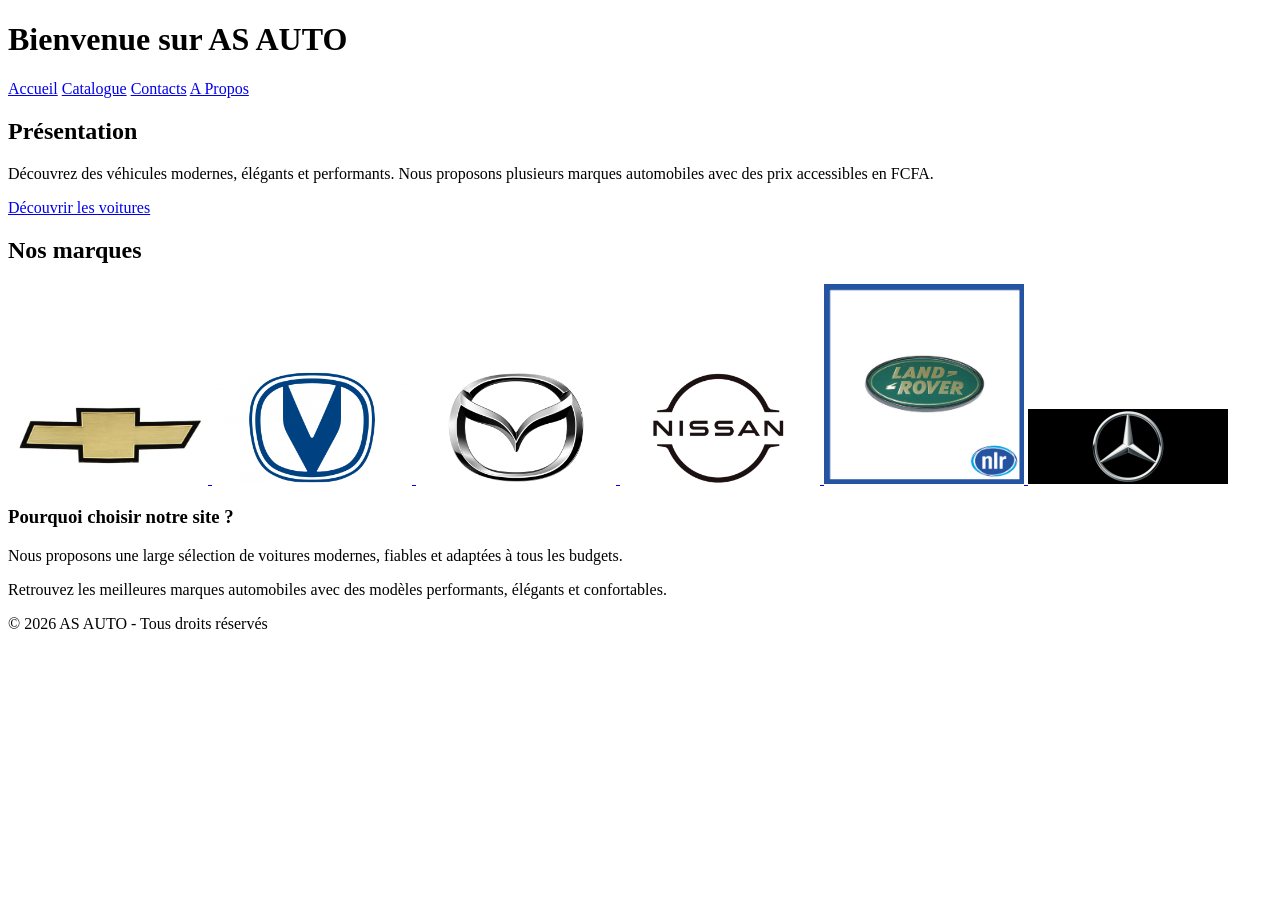
==== index.html @ 2e385345 "ajout fichiers site" ====
<!DOCTYPE html>
<html lang="fr">

<head>
    <meta charset="UTF-8">
    <meta name="viewport" content="width=device-width, initial-scale=1.0">
    <title>AS AUTO</title>
    <link rel="stylesheet" href="style2.css">
    <script src="index.js"></script>
</head>

<body>

    
        <header>
        <h1>Bienvenue sur AS AUTO</h1>


        <div class="header-container">

           

            <nav class="navbar">
                <a href="index.html">Accueil</a>
                <a href="Catalogue.html">Catalogue</a>
                <a href="Contact.html">Contacts</a>
                <a href="Apropos.html">A Propos </a>
            </nav>

        </div>

    </header>


    <!-- HERO -->
    <section class="hero">

        <div class="hero-content">

            <h2>Présentation</h2>

            <p>
                Découvrez des véhicules modernes, élégants et performants.
                Nous proposons plusieurs marques automobiles avec des prix accessibles en FCFA.
            </p>

            <a href="voitures.html" class="btn">
                Découvrir les voitures
            </a>

        </div>

    </section>


    <!-- MARQUES -->
    <section class="marques">

       <h2>Nos marques</h2>

<div class="Logos">

  <a href="Catalogue.html#chevrolet">
    <img src="1985-1988-Chevrolet-Pickup-TruckBlazerSuburban-Grille-Emblem-Bowtie.jpg.webp" width="200">
  </a>

  <a href="Catalogue.html#changan">
    <img src="Changan-Logo-700x394.png" width="200">
  </a>

  <a href="Catalogue.html#mazda">
    <img src="Mazda-Logo-700x394.png" width="200">
  </a>

  <a href="Catalogue.html#nissan">
    <img src="Nissan-Logo-700x394.png" width="200">
  </a>

  <a href="Catalogue.html#landrover">
    <img src="DAH100680LR_64f6b38f-0259-4cc9-8097-83a85673b384.png" width="200">
  </a>

  <a href="Catalogue.html#mercedes">
    <img src="mediasecure-getphoto.webp" width="200">
  </a>

</div>

</div>

    </section>



   <h3>Pourquoi choisir notre site ?</h3>
<p>Nous proposons une large sélection de voitures modernes, fiables et adaptées à tous les budgets.</p>
<p>Retrouvez les meilleures marques automobiles avec des modèles performants, élégants et confortables.</p>

    <!-- FOOTER -->
    <footer>

        <p>© 2026 AS AUTO - Tous droits réservés</p>

    </footer>

</body>

</html>
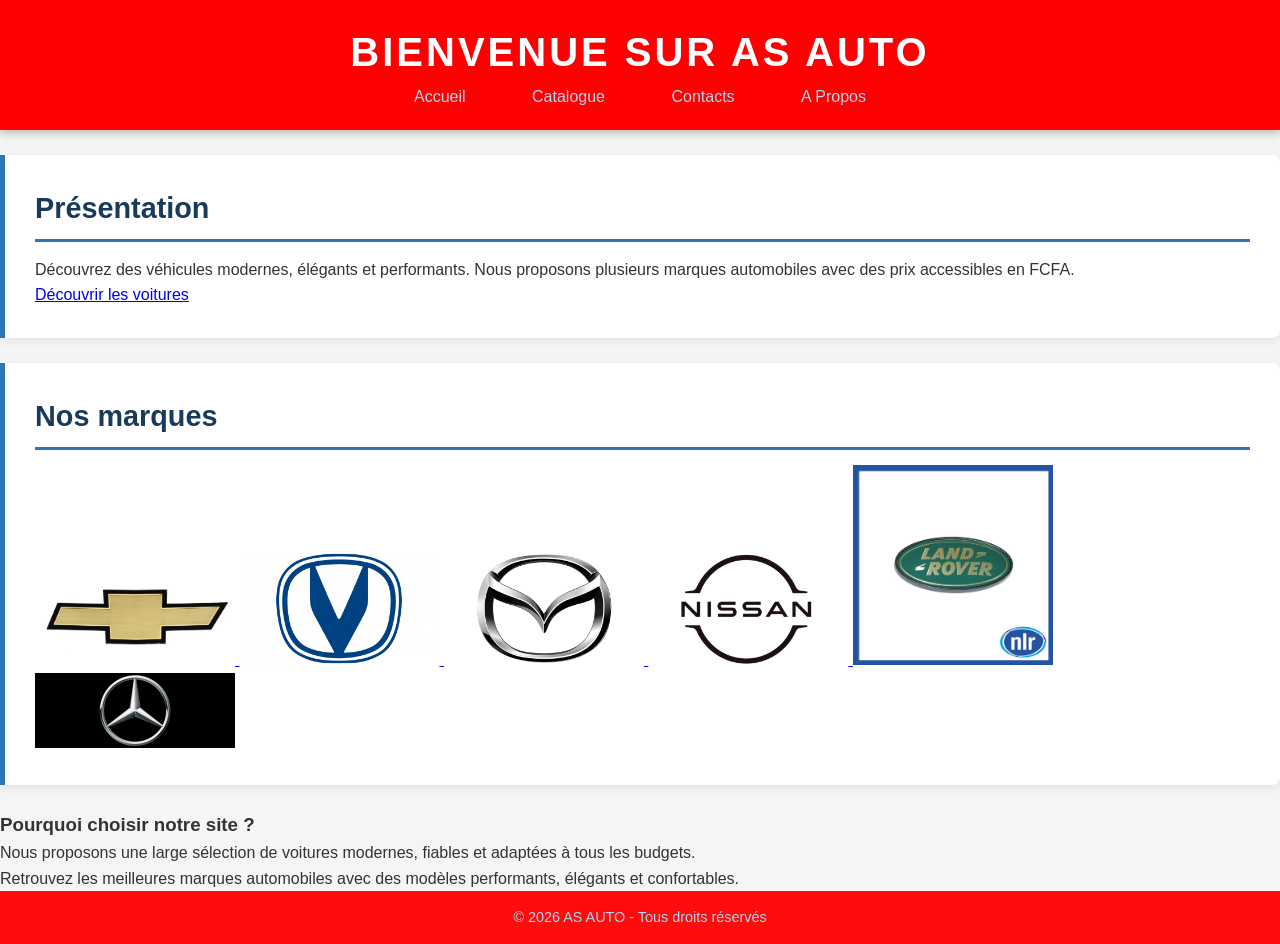
==== commit 03bd6d90: "correction CSS" ====
--- a/index.html
+++ b/index.html
@@ -5,7 +5,7 @@
     <meta charset="UTF-8">
     <meta name="viewport" content="width=device-width, initial-scale=1.0">
     <title>AS AUTO</title>
-    <link rel="stylesheet" href="style2.css">
+    <link rel="stylesheet" href="Style2.css">
     <script src="index.js"></script>
 </head>
 
--- a/Style2.css
+++ b/Style2.css
@@ -0,0 +1,399 @@
+/* ===== RESET CSS — Supprime les marges par défaut du navigateur ===== */ 
+* { 
+margin: 0; 
+padding: 0; 
+box-sizing: border-box; /* Inclut padding et bordure dans la largeur */ 
+} 
+ 
+/* ===== STYLE GLOBAL DU DOCUMENT ===== */ 
+body { 
+font-family: 'Arial', sans-serif; /* Police principale */ 
+font-size: 16px; 
+line-height: 1.6; /* Interligne agréable à lire */ 
+color: #333333; /* Texte gris foncé (meilleur que noir pur) */ 
+background-color: #f5f5f5; 
+} 
+ 
+/* ===== EN-TÊTE ===== */ 
+header { 
+background-color: #1A3A5C; 
+color: white; 
+padding: 20px; 
+text-align: center; 
+} 
+ 
+header h1 { 
+font-size: 2.5em; letter-spacing: 3px;  
+text-transform: uppercase; 
+} 
+ 
+/* ===== NAVIGATION ===== */ 
+nav a { 
+color: #AED6F1; 
+text-decoration: none; /* Retire le soulignement des liens */ 
+font-weight: bold; 
+margin: 0 15px; 
+} 
+ 
+nav a:hover { 
+color: white; 
+text-decoration: underline; /* Soulignement au survol */ 
+} 
+ 
+/* ===== CONTENU ===== */ 
+main { 
+background-color: white; 
+padding: 30px; 
+} 
+ 
+h2 { 
+color: #1A3A5C; 
+font-size: 1.8em; 
+border-bottom: 3px solid #2E75B6; /* Barre bleue sous le titre */ 
+padding-bottom: 8px; 
+margin-bottom: 15px; 
+} 
+ 
+/* ===== PIED DE PAGE ===== */ 
+footer { 
+background-color: #ff0c0c; 
+color: #AED6F1; 
+text-align: center; 
+padding: 15px; 
+font-size: 0.9em; 
+}/* ===== CONTENEUR CENTRÉ ===== */ 
+.container { 
+max-width: 1100px;margin: 0 auto; /* Centre horizontalement */  
+padding: 0 20px; /* Petite marge intérieure sur les côtés */ 
+} 
+ 
+/* ===== SECTIONS ===== */ 
+section { 
+background-color: white; 
+margin: 25px 0; 
+padding: 30px; 
+border-left: 5px solid #2E75B6; /* Barre colorée à gauche */ 
+border-radius: 0 8px 8px 0; /* Arrondi côté droit seulement */ 
+box-shadow: 0 3px 10px rgba(0, 0, 0, 0.08); 
+} 
+ 
+/* ===== CARTE (CARD) ===== */ 
+.carte { 
+width: 280px; 
+padding: 25px; 
+background-color: white; 
+border: 1px solid #e0e0e0; 
+border-radius: 12px; 
+box-shadow: 0 4px 15px rgba(0, 0, 0, 0.1); 
+margin: 20px; 
+} 
+ 
+.carte img { 
+width: 100%; 
+height: 180px; 
+object-fit: cover; /* Recadre l'image sans la déformer */ 
+border-radius: 8px; 
+margin-bottom: 15px; 
+} 
+ 
+/* ===== ASIDE ===== */ 
+aside { 
+background-color: #EBF3FA; 
+border: 1px dashed #2E75B6; 
+border-radius: 8px; 
+padding: 20px; 
+margin: 20px 0; 
+} /* ===== EN-TÊTE STICKY ===== */ 
+header { 
+background-color: #ff0000; 
+position: sticky; /* Colle au sommet de la page au scroll */ 
+top: 0; /* Position : collé tout en haut */ 
+z-index: 1000; /* Passe devant tous les autres éléments */ 
+box-shadow: 0 2px 10px rgba(0,0,0,0.3); 
+} 
+ 
+/* Flex : logo à gauche, nav à droite */ 
+header .container { 
+display: flex; 
+justify-content: space-between; /* Espace entre logo et nav */align-items: center; /* Alignement vertical centré */  
+padding: 0 20px; 
+height: 65px; 
+} 
+ 
+
+
+ 
+/* ===== LIENS ===== */ 
+.navbar a { 
+color: #AED6F1; 
+text-decoration: none; 
+padding: 8px 16px; 
+border-radius: 20px; 
+transition: all 0.3s ease; /* Animation fluide sur toutes les propriétés 
+*/ 
+font-weight: 500; 
+} 
+ 
+.navbar a:hover { 
+background-color: rgba(255,255,255,0.15); 
+color: white; 
+transform: translateY(-2px); /* Monte légèrement au survol */ 
+} 
+ 
+/* Lien de la page active */ 
+.navbar a.actif { 
+background-color: #2E75B6; 
+color: white; 
+} 
+ 
+/* Bouton spécial dans la navbar */ 
+.navbar .btn-nav { 
+background-color: #E8A020; 
+color: white; 
+font-weight: bold; 
+margin-left: 10px; 
+} 
+ 
+.navbar .btn-nav:hover {background-color: #C55A11;  
+
+transform: translateY(-2px); 
+}.container {
+  display: grid;
+  grid-template-columns: repeat(auto-fit, minmax(220px, 1fr));
+  gap: 20px;
+  padding: 20px;
+}
+
+.carte {
+  background: white;
+  border-radius: 10px;
+  overflow: hidden;
+  box-shadow: 0 0 10px rgba(0,0,0,0.1);
+  text-align: center;
+}
+
+.carte img {
+  width: 100%;
+  height: 160px;
+  object-fit: cover;
+}
+
+.carte h3 {
+  margin: 10px 0 5px;
+}
+
+.prix {
+  color: green;
+  font-weight: bold;
+  margin-bottom: 10px;
+}.container{
+    display: flex;
+    gap: 20px;
+    overflow-x: auto;
+    padding: 20px;
+}
+
+.carte{
+    min-width: 250px;
+    border: 1px solid #ccc;
+    border-radius: 10px;
+    text-align: center;
+    padding: 10px;
+    background-color: white;
+}
+
+.carte img{
+    width: 100%;
+    height: 180px;
+    object-fit: cover;
+    border-radius: 10px;
+}.form-section { 
+max-width: 650px; 
+margin: 40px auto;padding: 40px;  
+background: white; 
+border-radius: 12px; 
+box-shadow: 0 5px 20px rgba(0,0,0,0.1); 
+} 
+ 
+.form-section h2 { 
+margin-bottom: 5px; 
+} 
+ 
+.form-section > p { 
+color: #666; 
+margin-bottom: 30px; 
+} 
+ 
+/* Chaque groupe label + input */ 
+.champ { 
+display: flex; 
+flex-direction: column; /* Label au-dessus, champ en dessous */ 
+margin-bottom: 20px; 
+} 
+ 
+.champ label { 
+font-weight: bold; 
+color: #1A3A5C; 
+margin-bottom: 6px; 
+font-size: 0.95em; 
+} 
+ 
+/* Style commun à tous les champs */ 
+.champ input, 
+.champ select, 
+.champ textarea { 
+padding: 12px 15px; 
+border: 2px solid #e0e0e0; 
+border-radius: 8px; 
+font-size: 1em; 
+font-family: Arial, sans-serif; 
+transition: border-color 0.3s ease, box-shadow 0.3s ease; 
+outline: none; /* Retire le contour bleu du navigateur */ 
+} 
+ 
+/* Champ actif (focus) */ 
+.champ input:focus,.champ select:focus,  
+.champ textarea:focus { 
+border-color: #2E75B6; 
+box-shadow: 0 0 0 3px rgba(46,117,182,0.15); 
+}
+
+.form-section button {
+    background-color: #1A3A5C;
+    color: white;
+    border: none;
+    padding: 12px 24px;
+    border-radius: 8px;
+    cursor: pointer;
+    font-size: 1rem;
+    transition: background-color 0.3s ease;
+}
+
+.form-section button:hover {
+    background-color: #2E75B6;
+}
+
+.confirmation-message {
+    margin-top: 15px;
+    color: #1A3A5C;
+    font-weight: bold;
+}
+
+
+/* ===== MODAL IMAGE ZOOM ===== */
+.carte img {
+    cursor: pointer;
+    transition: transform 0.3s ease;
+}
+
+.carte img:hover {
+    transform: scale(1.02);
+}
+
+.modal-img-overlay {
+    position: fixed;
+    inset: 0;
+    display: none;
+    align-items: center;
+    justify-content: center;
+    background: rgba(0, 0, 0, 0.85);
+    z-index: 2000;
+    padding: 20px;
+}
+
+.modal-img-overlay.open {
+    display: flex;
+}
+
+.modal-img {
+    max-width: 90%;
+    max-height: 85%;
+    border-radius: 12px;
+    box-shadow: 0 10px 40px rgba(0, 0, 0, 0.5);
+}
+
+.modal-close {
+    position: absolute;
+    top: 20px;
+    right: 20px;
+    color: white;
+    font-size: 2.5rem;
+    cursor: pointer;
+    user-select: none;
+}
+
+.modal-caption {
+    margin-top: 16px;
+    color: #ffffff;
+    font-size: 1.1rem;
+    text-align: center;
+    max-width: 90%;
+}
+
+/* ===== SECTION CONTACT INFO ===== */
+.contact-info {
+    background-color: white;
+    margin: 25px 0;
+    padding: 30px;
+    border-left: 5px solid #2E75B6;
+    border-radius: 0 8px 8px 0;
+    box-shadow: 0 3px 10px rgba(0, 0, 0, 0.08);
+}
+
+.info-details {
+    margin-top: 20px;
+    padding: 20px;
+    background-color: #f9f9f9;
+    border-radius: 8px;
+}
+
+.info-details p {
+    margin: 10px 0;
+    font-size: 1.05em;
+}
+
+.info-details a {
+    color: #2E75B6;
+    text-decoration: none;
+    transition: color 0.3s ease;
+}
+
+.info-details a:hover {
+    color: #1A3A5C;
+    text-decoration: underline;
+}
+
+ 
+ 
+/* Validation visuelle HTML5 */ 
+.champ input:valid { border-color: #28a745; } 
+.champ input:invalid:not(:placeholder-shown) { border-color: #dc3545; } 
+ 
+/* Checkbox + son label alignés */ 
+.champ-checkbox { 
+display: flex; 
+align-items: center; 
+gap: 10px; 
+margin-bottom: 25px; 
+} 
+ 
+.champ-checkbox input { width: 18px; height: 18px; cursor: pointer; } 
+ 
+/* Bouton d'envoi */ 
+.btn-envoyer { 
+width: 100%; 
+padding: 15px; 
+background-color: #1A3A5C; 
+color: white; 
+border: none; /* Retire la bordure par défaut des boutons */ 
+border-radius: 8px; 
+font-size: 1.1em; 
+font-weight: bold; 
+cursor: pointer; 
+transition: background-color 0.3s ease, transform 0.2s ease; 
+} 
+ 
+.btn-envoyer:hover { 
+background-color: #2E75B6; 
+transform: translateY(-2px); 
+}
